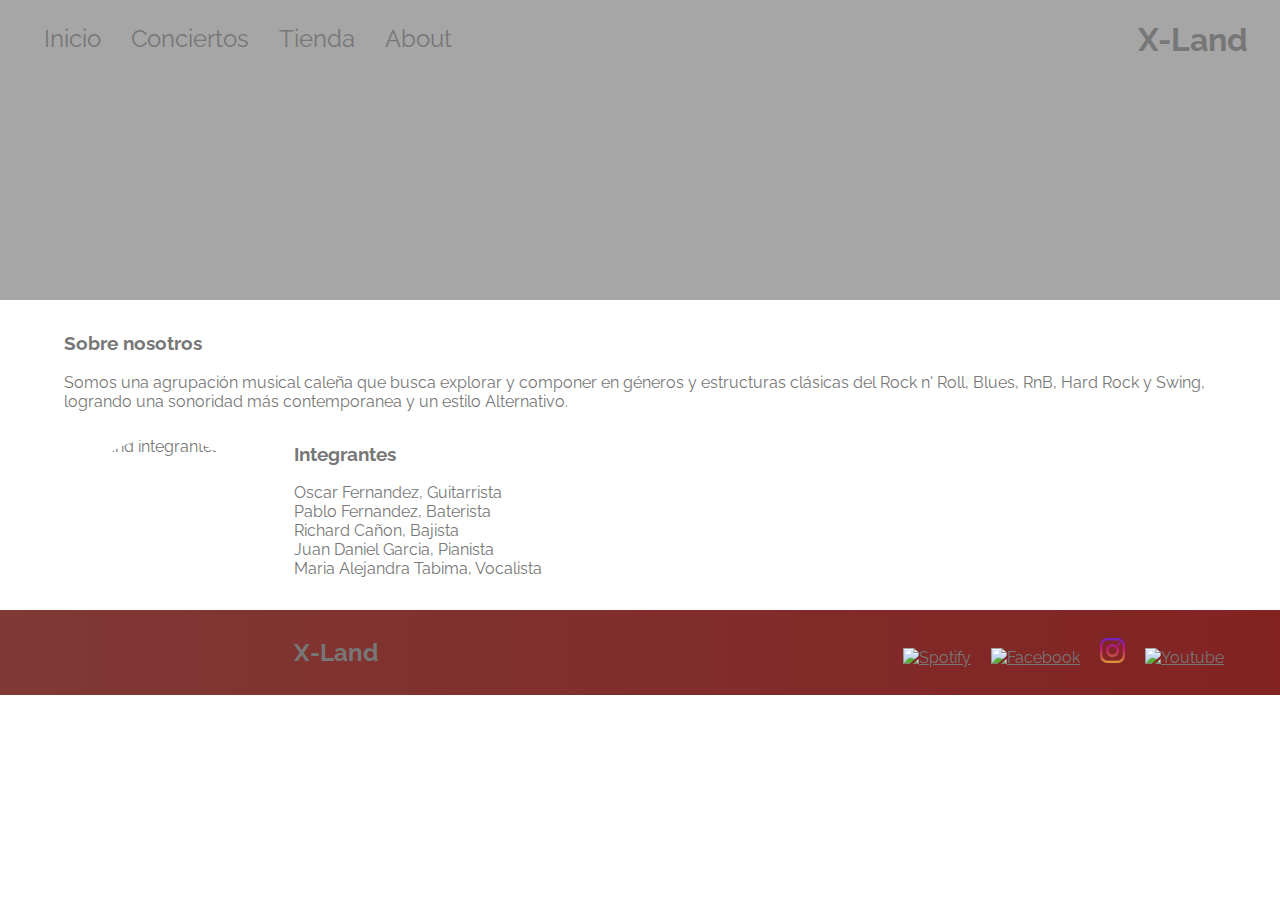
==== about.html @ bc50bb02 "Estilos casi completos para Header y Footer del Sitio. Uso de un contenedor generico para las seccio" ====
<!DOCTYPE html>
<html lang="es">
<head>
  <meta charset="utf-8"/>
  <meta description="X-Land Sobre nosotros"/>
  <meta author="diegof95"/>
  <title>X-Land | About</title>
  <link rel="stylesheet" type="text/css" href="styles.css"/>
</head>
<body>
  <header id="header" class="header">
    <div class="container header-container">
      <nav id="menu" class="menu">
        <ul>
          <li><a href="#">Inicio</a></li>
          <li><a href="index.html#conciertos">Conciertos</a></li>
          <li><a href="store.html">Tienda</a></li>
          <li><a href="about.html">About</a></li>
        </ul>
      </nav>
      <h1 class="band-name">X-Land</h1>
    </div>
  </header>
  <div class="container">
    <section id="about" class="about">
      <div>
        <h3>Sobre nosotros</h3>
        <p>Somos una agrupación musical caleña que busca explorar y componer en géneros y
        estructuras clásicas del Rock n' Roll, Blues, RnB, Hard Rock y Swing,
        logrando una sonoridad más contemporanea y un estilo Alternativo.</p>
      </div>
      <img src="imgs/members.png" alt="X-Land integrantes" id="photo-members"/>
      <div class="integrantes">
        <h3>Integrantes</h3>
        <ul id="members-list">
          <li>Oscar Fernandez, Guitarrista</li>
          <li>Pablo Fernandez, Baterista</li>
          <li>Richard Cañon, Bajista</li>
          <li>Juan Daniel Garcia, Pianista</li>
          <li>Maria Alejandra Tabima, Vocalista</li>
        </ul>
      </div>
    </section>
  </div>
  <footer class="footer">
    <div class="container footer-container">
    <h2 class="section-header">X-Land</h2>
      <ul class="footer-links">
        <li>
          <a href="https://open.spotify.com/artist/2c8LSSe0oWnJxf54OQpT1S" target="_blank">
            <img src="imgs/icons/spotify.png" alt="Spotify">
          </a>
        </li>
        <li>
          <a href="https://www.facebook.com/XLANDBAND/" target="_blank">
            <img src="imgs/icons/facebook.png" alt="Facebook">
          </a>
        </li>
        <li>
          <a href="https://www.instagram.com/xlandband/" target="_blank">
            <img src="imgs/icons/instagram.png" alt="Instagram">
          </a>
        </li>
        <li>
          <a href="https://www.youtube.com/watch?v=LP0UsELUu_g" target="_blank">
            <img src="imgs/icons/youtube.png" alt="Youtube">
          </a>
        </li>
      </ul>
    </div>
  </footer>
</body>
</html>
---- styles.css ----
@charset "UTF-8";

@import url("https://fonts.googleapis.com/css?family=Raleway:300,400");

* {
  box-sizing: border-box; /* Size take into account border, paddging... */
  color: #777;
  font-family: Raleway;
}

body {
  margin: 0;
}

.container {
  margin: 0 2em;
}

.header-container {
  display: flex;
  align-items: top;
  justify-content: space-between;
}

.header{
  background-image: url("imgs/background.jpeg");
  background-color: rgba(128,128,128,0.7);
  background-blend-mode: multiply;  
  background-size: cover;
  background-position: 50%;
  height: 300px;
  margin: auto;
}

.band-name{
  display: block;
}

.menu {
  font-size: 24px;
}

.menu ul {
  padding-left: 0;
}

.menu li {
  display: inline-block;
}

.menu a {
  text-decoration: none;
  padding: .5em;
}

.menu a:hover {
  background-color: rgba(255,255,255,.3);
}

.about {
  margin: 2em;
  position: relative;
}

.integrantes {
  margin-top: 2em;
}

.integrantes ul {
  padding-left: 0;
}

li {
  list-style-type: none;
}

#photo-members {
  float: left;
  border-radius: 50%;
  width: 200px;
  height: 200px;
  margin: 10px 30px 20px 0;
}

.footer {
  background: linear-gradient(to left, #822322, #620b06cf);
  padding: 0.25em 1em;
}

.footer-container {
  display: flex;
  align-items: center;
  justify-content: space-between;
}

.footer-container ul {
  flex-grow: 1;
  text-align: end;
}

.footer-links li {
  display: inline-block;
  padding: 0.5em;
}

.footer-links img {
  height: 25px;
  width: 25px;
}

.btn {
  text-align: center;
  vertical-align: middle;
  padding: .59em;
  cursor: pointer;
}
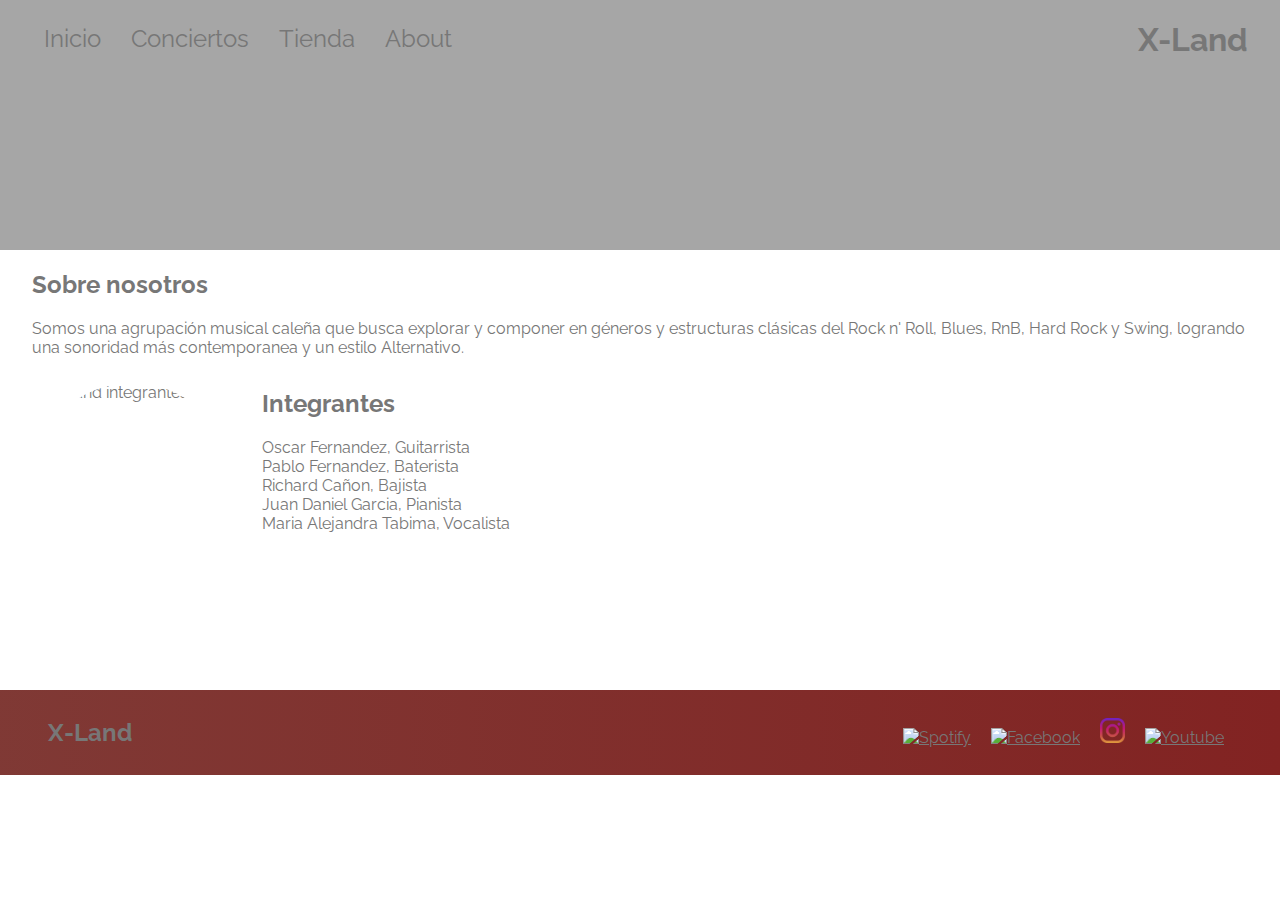
==== commit a1d9eb55: "Estilizado parcial del carro de copras en Store. Reemplazo de h tags por span tags por uso no semant" ====
--- a/about.html
+++ b/about.html
@@ -12,26 +12,26 @@
     <div class="container header-container">
       <nav id="menu" class="menu">
         <ul>
-          <li><a href="#">Inicio</a></li>
+          <li><a href="index.html">Inicio</a></li>
           <li><a href="index.html#conciertos">Conciertos</a></li>
           <li><a href="store.html">Tienda</a></li>
-          <li><a href="about.html">About</a></li>
+          <li><a href="#">About</a></li>
         </ul>
       </nav>
       <h1 class="band-name">X-Land</h1>
     </div>
   </header>
-  <div class="container">
+  <div class="container main-container">
     <section id="about" class="about">
       <div>
-        <h3>Sobre nosotros</h3>
+        <h2>Sobre nosotros</h2>
         <p>Somos una agrupación musical caleña que busca explorar y componer en géneros y
         estructuras clásicas del Rock n' Roll, Blues, RnB, Hard Rock y Swing,
         logrando una sonoridad más contemporanea y un estilo Alternativo.</p>
       </div>
       <img src="imgs/members.png" alt="X-Land integrantes" id="photo-members"/>
       <div class="integrantes">
-        <h3>Integrantes</h3>
+        <h2>Integrantes</h2>
         <ul id="members-list">
           <li>Oscar Fernandez, Guitarrista</li>
           <li>Pablo Fernandez, Baterista</li>
--- a/styles.css
+++ b/styles.css
@@ -8,7 +8,7 @@
   font-family: Raleway;
 }
 
-body {
+html, body {
   margin: 0;
 }
 
@@ -28,7 +28,7 @@
   background-blend-mode: multiply;  
   background-size: cover;
   background-position: 50%;
-  height: 300px;
+  height: 250px;
   margin: auto;
 }
 
@@ -57,8 +57,13 @@
   background-color: rgba(255,255,255,.3);
 }
 
+.main-container {
+  min-height: 400px;
+  margin-top: 20px;
+  margin-bottom: 20px;
+}
+
 .about {
-  margin: 2em;
   position: relative;
 }
 
@@ -113,4 +118,141 @@
   vertical-align: middle;
   padding: .59em;
   cursor: pointer;
+}
+
+.btn-last-music {
+
+}
+
+.btn-last-music:hover {
+
+}
+
+.btn-main {
+  color: white;
+  background-color: #56CCF2;
+  border: none;
+  border-radius: .3em;
+  font-weight: bold;
+}
+
+.btn-gig {
+  max-width: 42%;
+}
+
+.gigs-table {
+  border-collapse:collapse;
+  width: 85%;
+}
+
+.gigs-table th, .gigs-table td,
+.cart-table th, .cart-table td {
+  border-bottom: 1px solid black;
+  padding: 1em 0;
+  text-align: center;
+}
+
+.gigs-table tr:nth-child(even) {
+  background-color: #f2f2f2;
+}
+
+.gigs-table tr:last-child > td {
+  border: none;
+}
+
+.shop-section {
+  margin: 20px 0;
+}
+
+.shop-header {
+  margin: 0;
+  text-align: center;
+  font-size: 2.5em;
+}
+
+.shop-items {
+    display: flex;
+    flex-wrap: wrap;
+    justify-content: space-around;
+}
+
+.shop-item {
+    margin: 30px;
+}
+
+.shop-item-title {
+    display: block;
+    text-align: center;
+    font-size: 1.5em;
+    color: #333;
+    margin-bottom: 15px;
+}
+
+.shop-item-img {
+    height: 250px;
+}
+
+.shop-item-details {
+    display: flex;
+    align-items: center;
+    padding: 5px;
+}
+
+.shop-item-price {
+    flex-grow: 1;
+    color: #333;
+}
+
+.cart-table {
+  width: 85%;
+  border-spacing: 1em 0;
+}
+
+.cart-item {
+  display: flex;
+  align-items: center;
+  justify-content: space-around;
+}
+
+.cart-table tr:last-child > td {
+  border: none;
+}
+
+.cart-total {
+  text-align: right;
+}
+
+.cart-item-title {
+  color:#333;
+  font-size: 1.2em;
+}
+
+.cart-item-img {
+  width: 75px;
+  height: auto;
+  border-radius: 50%;
+}
+
+.btn-danger {
+  background-color: #EB5757;
+  border: none;
+  border-radius: 0.3em;
+  font-weight: bold;
+  color: white;
+}
+
+.btn-danger:hover {
+  background-color: #CC4C4C;
+}
+
+.cart-item-quant {
+  height: 34px;
+  width: 50px;
+  border-radius: 5px;
+  border: 1px solid #56CCF2;
+  background-color: #EEE;
+  color: #333;
+  padding: 0;
+  text-align: center;
+  font-size: 1.2em;
 }